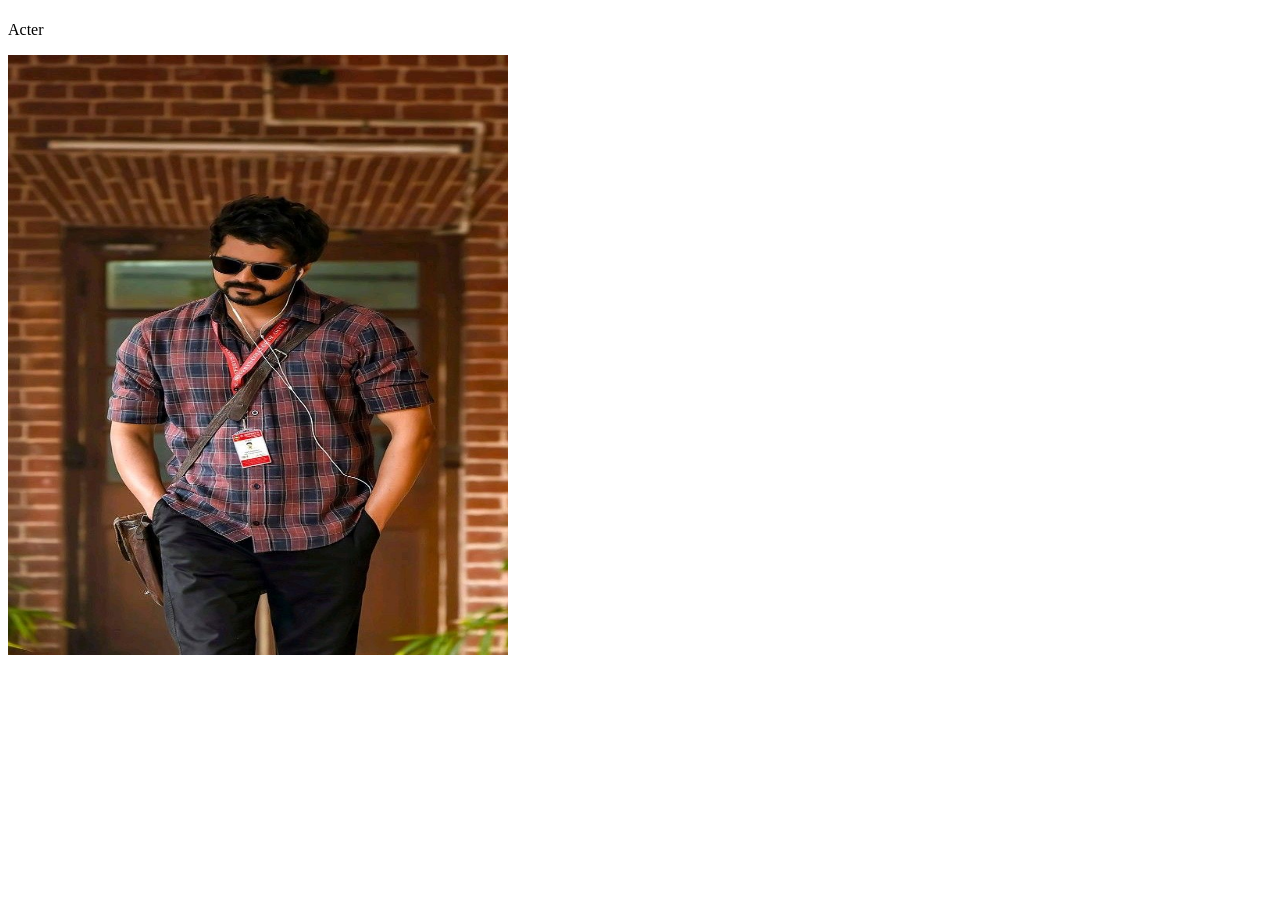
==== index.html @ 0a49bd09 "initial commit" ====
<!DOCTYPE html>
<html>
<head>
<title>Shrivel</title>
     <link rel="icon" href="img1.JPG" type="image/x-icon">
</head>
<body>
<h1></h1>
<p>Acter</p>
<img src="img1.JPG" alt="Thalapathi" width="500" height="600">
</body>
</html>
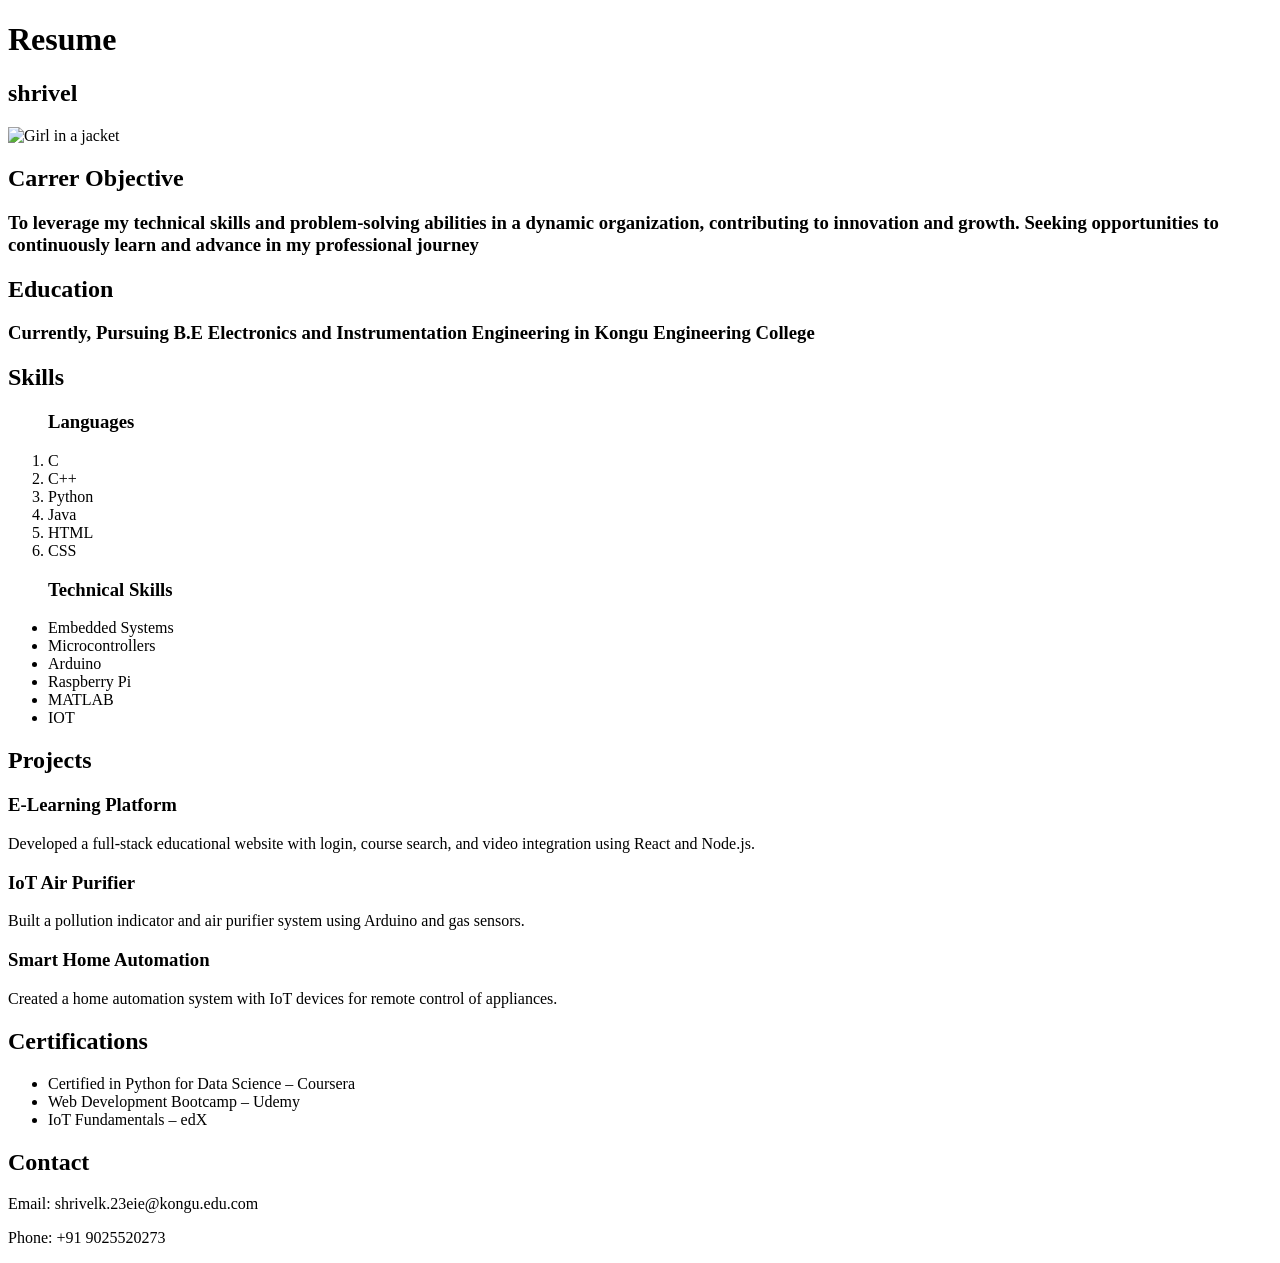
==== commit 08301f1e: "updated resume" ====
--- a/index.html
+++ b/index.html
@@ -1,14 +1,51 @@
-<!DOCTYPE html>
-<html>
-<head>
-<title>Shrivel</title>
-     <link rel="icon" href="img1.JPG" type="image/x-icon">
-</head>
-<body>
-<h1></h1>
-<p>Acter</p>
-<img src="img1.JPG" alt="Thalapathi" width="500" height="600">
-</body>
-</html>
-
-
+<!DOCTYPE html>
+<html>
+  <head>
+    <title>shrivel</title>
+    <link rel="icon" href="shrivel.jpg" type="image/x-icon" />
+  </head>
+  <body>
+    <h1>Resume</h1>
+    <h2>shrivel</h2>
+    <img src="shrivel.jpg" alt="Girl in a jacket" width="250" height="300" />
+    <h2>Carrer Objective</h2>
+    <h3>To leverage my technical skills and problem-solving abilities in a dynamic organization, contributing to innovation and growth. Seeking opportunities to continuously learn and advance in my professional journey</h3>
+    <h2>Education</h2>
+    <h3>Currently, Pursuing B.E Electronics and Instrumentation Engineering in Kongu Engineering College</h3>
+    <h2>Skills</h2>
+    <ol>
+      <h3>Languages</h3>
+        <li>C</li>
+        <li>C++</li>
+        <li>Python</li>
+        <li>Java</li>
+        <li>HTML</li>
+        <li>CSS</li>
+    </ol>
+    <ul><h3>Technical Skills</h3>
+        <li>Embedded Systems</li>
+        <li>Microcontrollers</li>
+        <li>Arduino</li>
+        <li>Raspberry Pi</li>
+        <li>MATLAB</li>
+        <li>IOT</li>
+    </ul>
+  <h2>Projects</h2>
+    <h3>E-Learning Platform</h3>
+    <p>Developed a full-stack educational website with login, course search, and video integration using React and Node.js.</p>
+    <h3>IoT Air Purifier</h3>
+    <p>Built a pollution indicator and air purifier system using Arduino and gas sensors.</p>
+    <h3>Smart Home Automation</h3>
+    <p>Created a home automation system with IoT devices for remote control of appliances.</p>
+<h2>Certifications</h2>
+  <ul>
+    <li>Certified in Python for Data Science – Coursera</li>
+    <li>Web Development Bootcamp – Udemy</li>
+    <li>IoT Fundamentals – edX</li>
+    
+  </ul>
+<h2>Contact</h2>
+    <p>Email: shrivelk.23eie@kongu.edu.com</p>
+    <p>Phone: +91 9025520273</p>
+</body>
+</html>
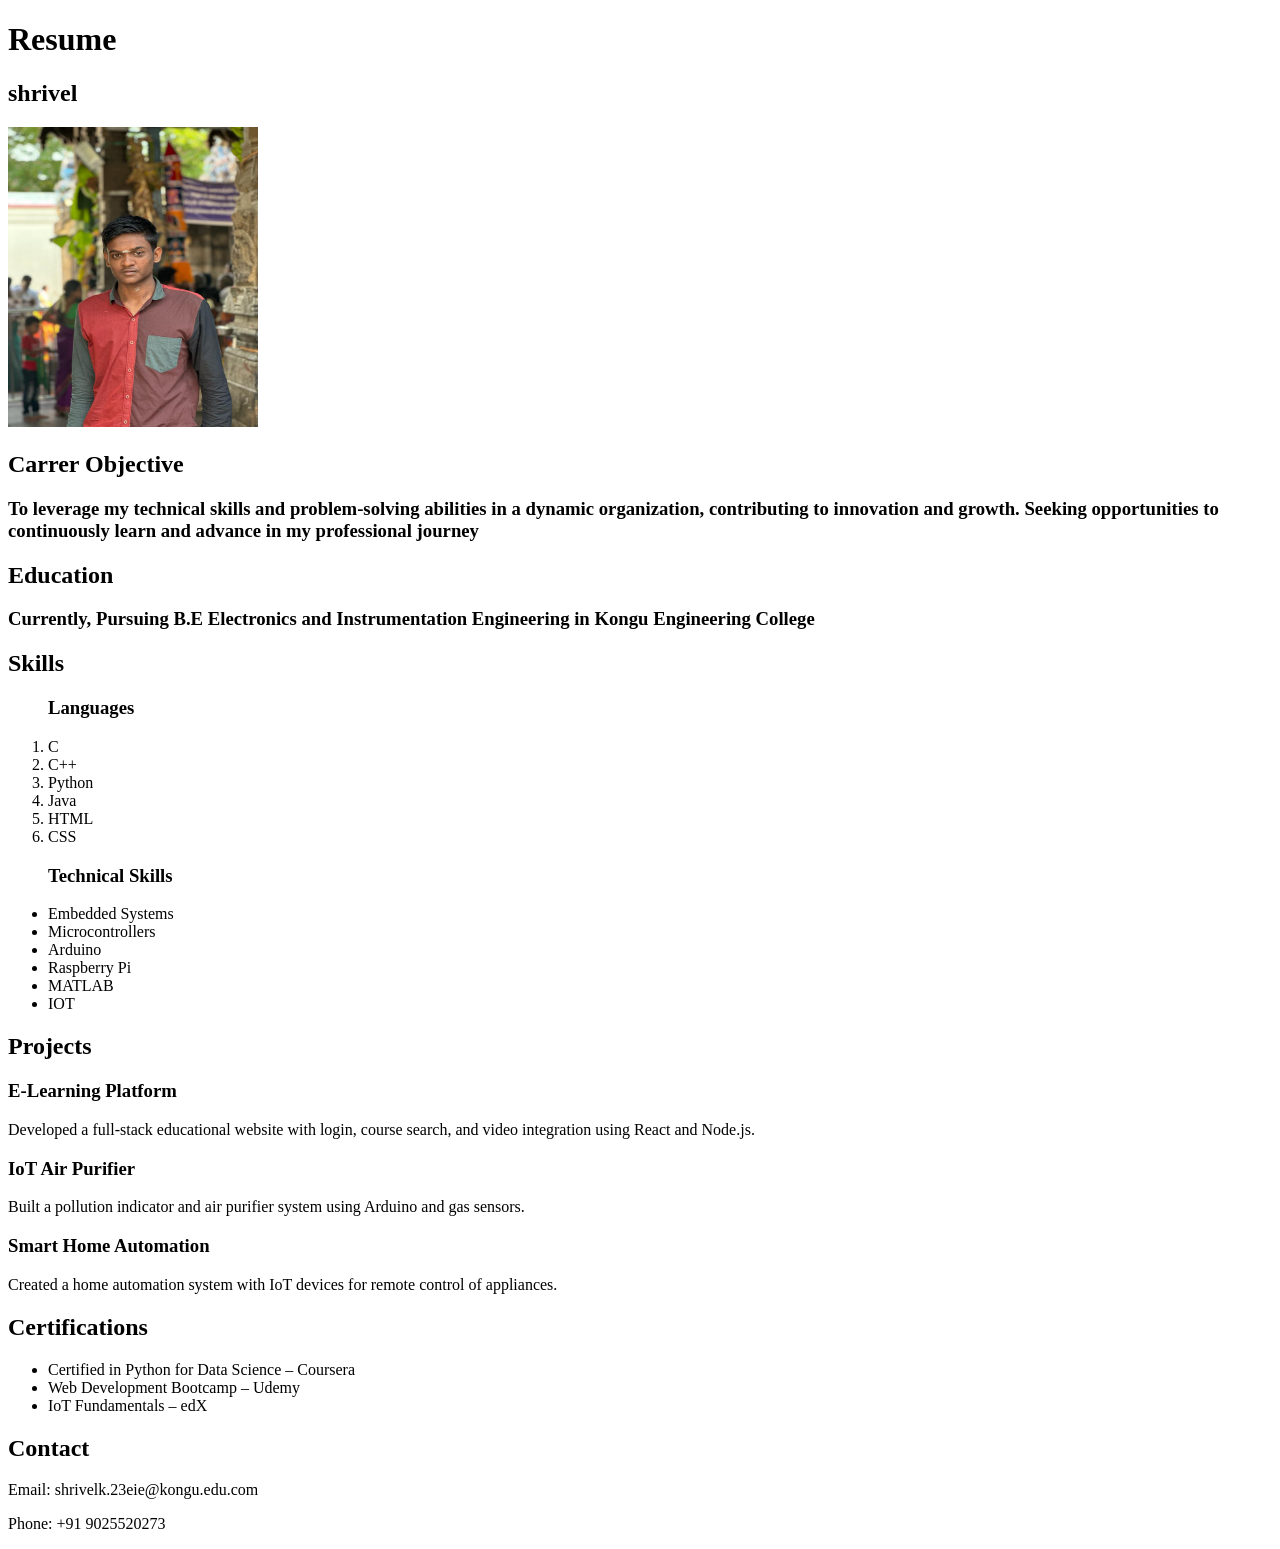
==== commit 5b583138: "final commit" ====
--- a/index.html
+++ b/index.html
@@ -2,12 +2,12 @@
 <html>
   <head>
     <title>shrivel</title>
-    <link rel="icon" href="shrivel.jpg" type="image/x-icon" />
+    <link rel="icon" href="shrivel.JPG" type="image/x-icon" />
   </head>
   <body>
     <h1>Resume</h1>
     <h2>shrivel</h2>
-    <img src="shrivel.jpg" alt="Girl in a jacket" width="250" height="300" />
+    <img src="shrivel.JPG"  width="250" height="300" />
     <h2>Carrer Objective</h2>
     <h3>To leverage my technical skills and problem-solving abilities in a dynamic organization, contributing to innovation and growth. Seeking opportunities to continuously learn and advance in my professional journey</h3>
     <h2>Education</h2>
